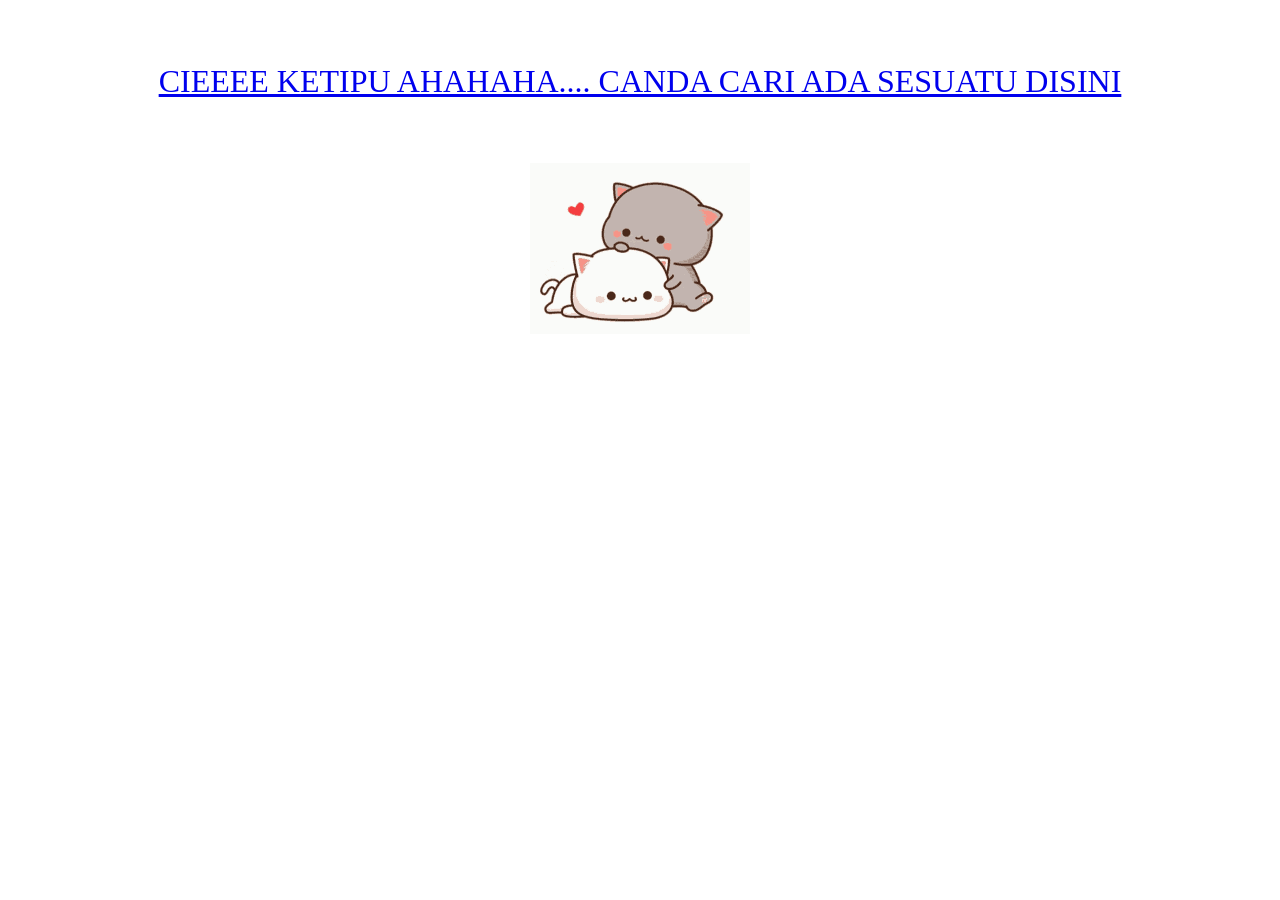
==== step.html @ e6222868 "initial commit" ====
<!DOCTYPE html>
<html lang="en">
<head>
    <meta charset="UTF-8">
    <meta name="viewport" content="width=device-width, initial-scale=1.0">
    <link rel="stylesheet" href="../css/style1.css">
    <title>Halaman Utama</title>
</head>
<body>
    <a href="salah.html">CIEEEE KETIPU AHAHAHA.... CANDA CARI ADA SESUATU DISINI</a>
    <a href="pesan.php"><img src="../video/pat.gif"></img></a>
</body>
</html>
---- css/style1.css ----
* {
  background-color: rgb(255, 255, 255);
}

a {
  display: grid;
  justify-content: center;
  margin: 5%;
  font-size: xx-large;
}
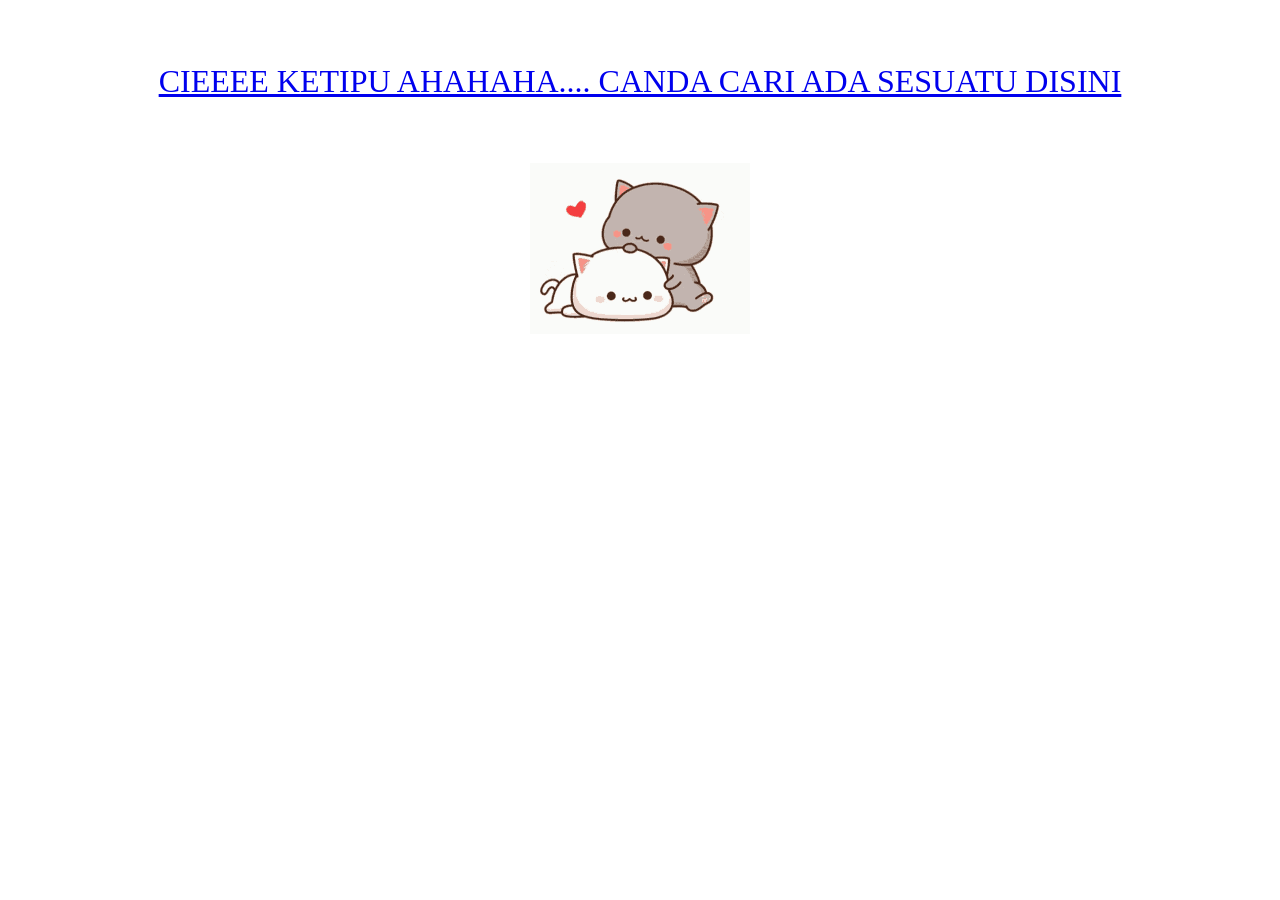
==== commit a7c9cfb7: "initial commit" ====
--- a/step.html
+++ b/step.html
@@ -8,6 +8,6 @@
 </head>
 <body>
     <a href="salah.html">CIEEEE KETIPU AHAHAHA.... CANDA CARI ADA SESUATU DISINI</a>
-    <a href="pesan.php"><img src="../video/pat.gif"></img></a>
+    <a href="pesan.html"><img src="../video/pat.gif"></img></a>
 </body>
 </html>
